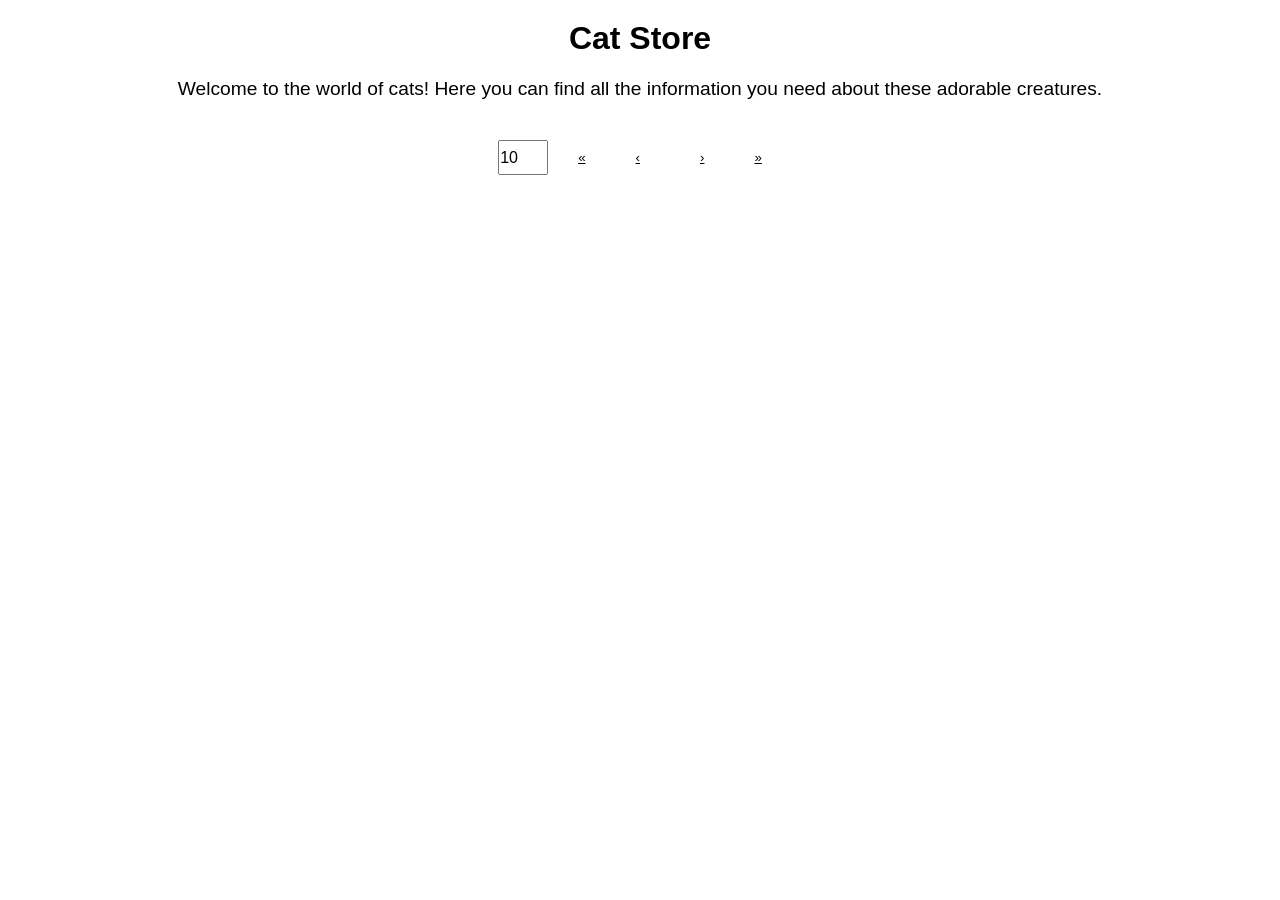
==== index.html @ 66040600 "rename file" ====
<!DOCTYPE html>
<html lang="en">
<head>
    <meta charset="UTF-8">
    <meta name="viewport" content="width=device-width, initial-scale=1.0">
    <title>Cat Store</title>
    <link rel="stylesheet" href="cat.css">
    <script src="cat.js" defer></script>
</head>
<body>
    <div class="container">
        <h1 class="title">Cat Store</h1>
        <p class="description">Welcome to the world of cats! Here you can find all the information you need about these adorable creatures.</p>
        <div id="cats" class="cats"></div>
        <div class="pagination">
            <input type="number" id="quantity" class="page-number" min="1" value="10" onchange="updateQuantity( this.value )">
            <button id="back-10" class="pagination-button" onclick="previousPage(10)">«</button>
            <button id="prev" class="pagination-button" onclick="previousPage(1)">‹</button>
            <div id="page" class="page-info"></div>
            <button id="next" class="pagination-button " onclick="nextPage(1)">›</button>
            <button id="next-10" class="pagination-button" onclick="nextPage(10)">»</button>
        </div>
    </body>

</html>
---- cat.css ----
*{
    padding: 0;
    box-sizing: border-box;
    font-family: 'Segoe UI', Tahoma, Geneva, Verdana, sans-serif;
}
.container{
    

}
.title{
    text-align: center;
    font-size: 2em;
    margin-top: 20px;
}
.description{
    text-align: center;
    font-size: 1.2em;
    margin-top: 10px;
}
.cats{
    display: flex;
    flex-wrap: wrap;
    justify-content: center;
    gap: 20px;
    margin-top: 20px;
}
.pagination{
    display: flex;
    justify-content: center;
    gap: 10px;
    margin-top: 20px;
}
.page-number{
    font-size: 16px;
    width: 50px;
}
.page-button{
    padding: 10px 20px;
    background-color: white;
    text-decoration: underline;
    border: none;
    border-radius: 5px;
    cursor: pointer;
}
.page-button.active{
    color: blue;
    text-decoration: none;
}
.pagination-button{
    padding: 10px 20px;
    background-color: white;
    text-decoration: underline;
    border: none;
    border-radius: 5px;
    cursor: pointer;
}
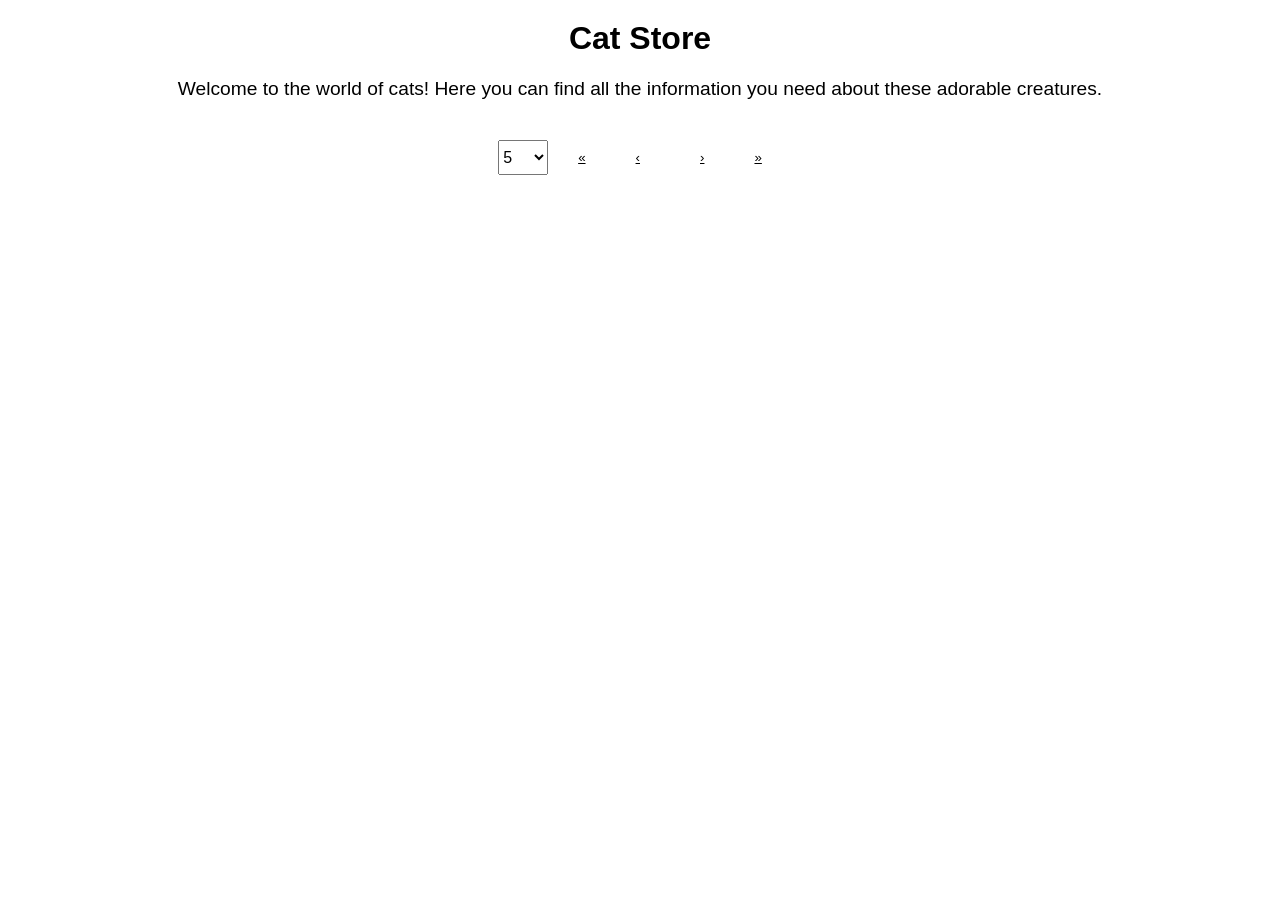
==== commit 409851ac: "fix disable button" ====
--- a/index.html
+++ b/index.html
@@ -1,25 +1,59 @@
-<!DOCTYPE html>
+<!doctype html>
 <html lang="en">
-<head>
-    <meta charset="UTF-8">
-    <meta name="viewport" content="width=device-width, initial-scale=1.0">
+  <head>
+    <meta charset="UTF-8" />
+    <meta name="viewport" content="width=device-width, initial-scale=1.0" />
     <title>Cat Store</title>
-    <link rel="stylesheet" href="cat.css">
+    <link rel="stylesheet" href="cat.css" />
     <script src="cat.js" defer></script>
-</head>
-<body>
+  </head>
+  <body>
     <div class="container">
-        <h1 class="title">Cat Store</h1>
-        <p class="description">Welcome to the world of cats! Here you can find all the information you need about these adorable creatures.</p>
-        <div id="cats" class="cats"></div>
-        <div class="pagination">
-            <input type="number" id="quantity" class="page-number" min="1" value="10" onchange="updateQuantity( this.value )">
-            <button id="back-10" class="pagination-button" onclick="previousPage(10)">«</button>
-            <button id="prev" class="pagination-button" onclick="previousPage(1)">‹</button>
-            <div id="page" class="page-info"></div>
-            <button id="next" class="pagination-button " onclick="nextPage(1)">›</button>
-            <button id="next-10" class="pagination-button" onclick="nextPage(10)">»</button>
-        </div>
-    </body>
-
+      <h1 class="title">Cat Store</h1>
+      <p class="description">
+        Welcome to the world of cats! Here you can find all the information you
+        need about these adorable creatures.
+      </p>
+      <div id="cats" class="cats"></div>
+      <div class="pagination">
+        <select
+          type="select"
+          id="quantity"
+          class="page-number"
+          min="1"
+          value="10"
+          onchange="updateQuantity(this.value)"
+        >
+          <option value="5">5</option>
+          <option value="10">10</option>
+          <option value="20">20</option>
+        </select>
+        <button
+          id="back-10"
+          class="pagination-button prev"
+          onclick="previousPage(10)"
+        >
+          «
+        </button>
+        <button
+          id="prev"
+          class="pagination-button prev"
+          onclick="previousPage(1)"
+        >
+          ‹
+        </button>
+        <div id="page" class="page-info"></div>
+        <button id="next" class="pagination-button next" onclick="nextPage(1)">
+          ›
+        </button>
+        <button
+          id="next-10"
+          class="pagination-button next"
+          onclick="nextPage(10)"
+        >
+          »
+        </button>
+      </div>
+    </div>
+  </body>
 </html>
--- a/cat.css
+++ b/cat.css
@@ -4,8 +4,7 @@
     font-family: 'Segoe UI', Tahoma, Geneva, Verdana, sans-serif;
 }
 .container{
-    
-
+    margin: auto 5%;
 }
 .title{
     text-align: center;
@@ -54,3 +53,24 @@
     border-radius: 5px;
     cursor: pointer;
 }
+.cat-card{
+    display: flex;
+    flex-direction: column;
+    flex-wrap: wrap;
+    align-items: center;
+    gap: 10px;
+    padding: 10px;
+    border-radius: 5px;
+    background-color: rgb(187, 212, 227);
+}
+.cat-image{
+    border-radius: 5px;
+    width: 250px;
+}
+.cat-tags{
+    font-size: 12px;
+    color: gray;
+}
+.cat-card :hover{
+   cursor: pointer;
+}
